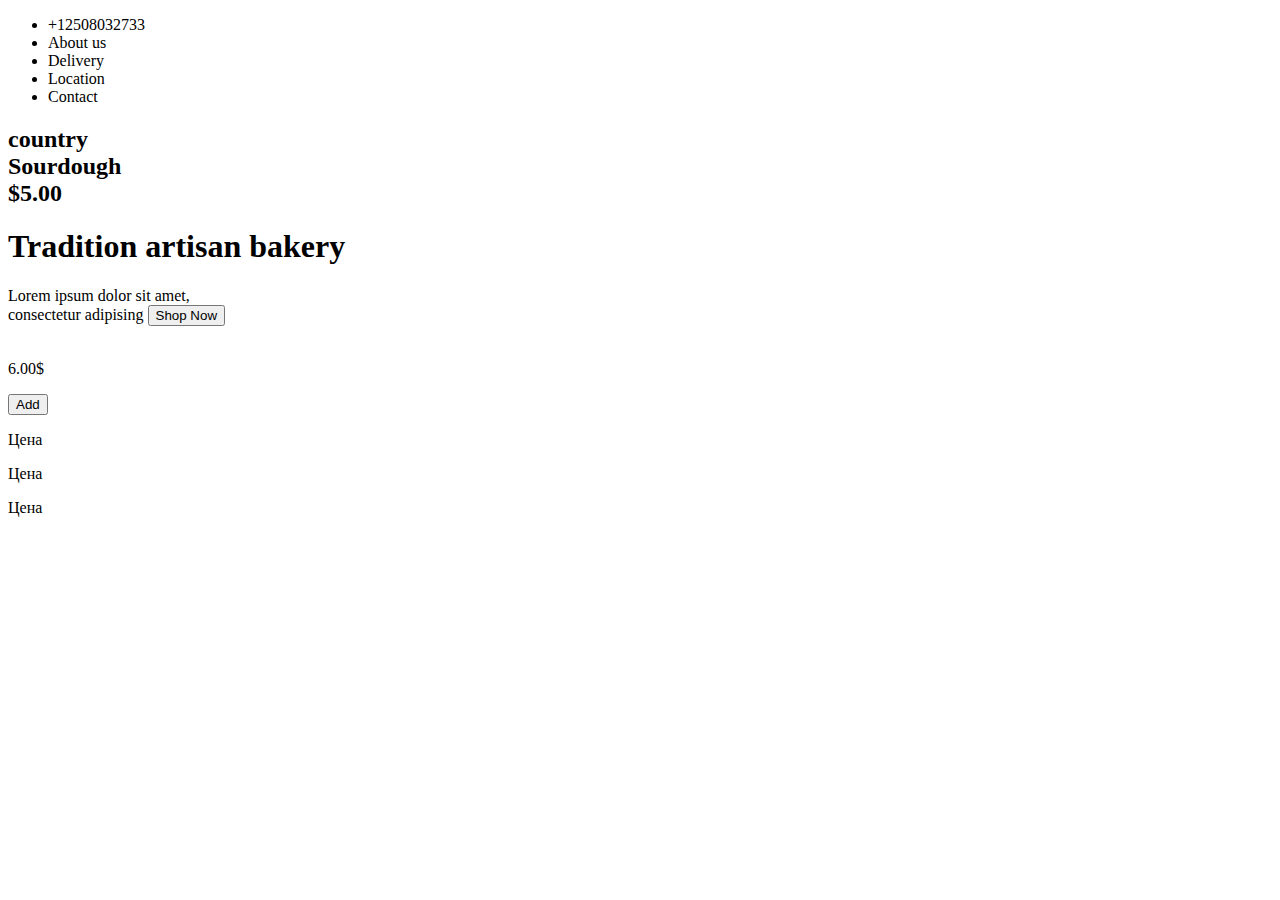
==== index.html @ 82cb4b09 "Add files via upload" ====
<!DOCTYPE html>
<html lang="en">
<head>
    <meta charset="UTF-8">
    <meta name="viewport" content="width=, initial-scale=1.0">
    <title>Document</title>
    <link rel="stylesheet" href="ai.css">
</head>
<body>
    <div>
        <header>
            <ul>
                <li>+12508032733</li>
                <li>About us</li>
                <li>Delivery</li>
                <li>Location</li>
                <li>Contact</li>
            </ul>
        </header>
        <div class="main">
            <h2>country <br>Sourdough <br> $5.00</h2>
            <h1>Tradition artisan bakery</h1>
            Lorem ipsum dolor sit amet, <br> consectetur adipising
            <button>Shop Now</button>
           </div>
    </div>
    <div class="photo">
     <div class="photo1"><br>
        <p>6.00$</p>
        <button>Add</button>
     </div>
     <div class="photo2">
        <p>Цена</p>
     </div>
     <div class="photo3">
        <p>Цена</p>
     </div>
     <div class="photo4">
        <p>Цена</p>
     </div>
    </div>
</body>
</html>
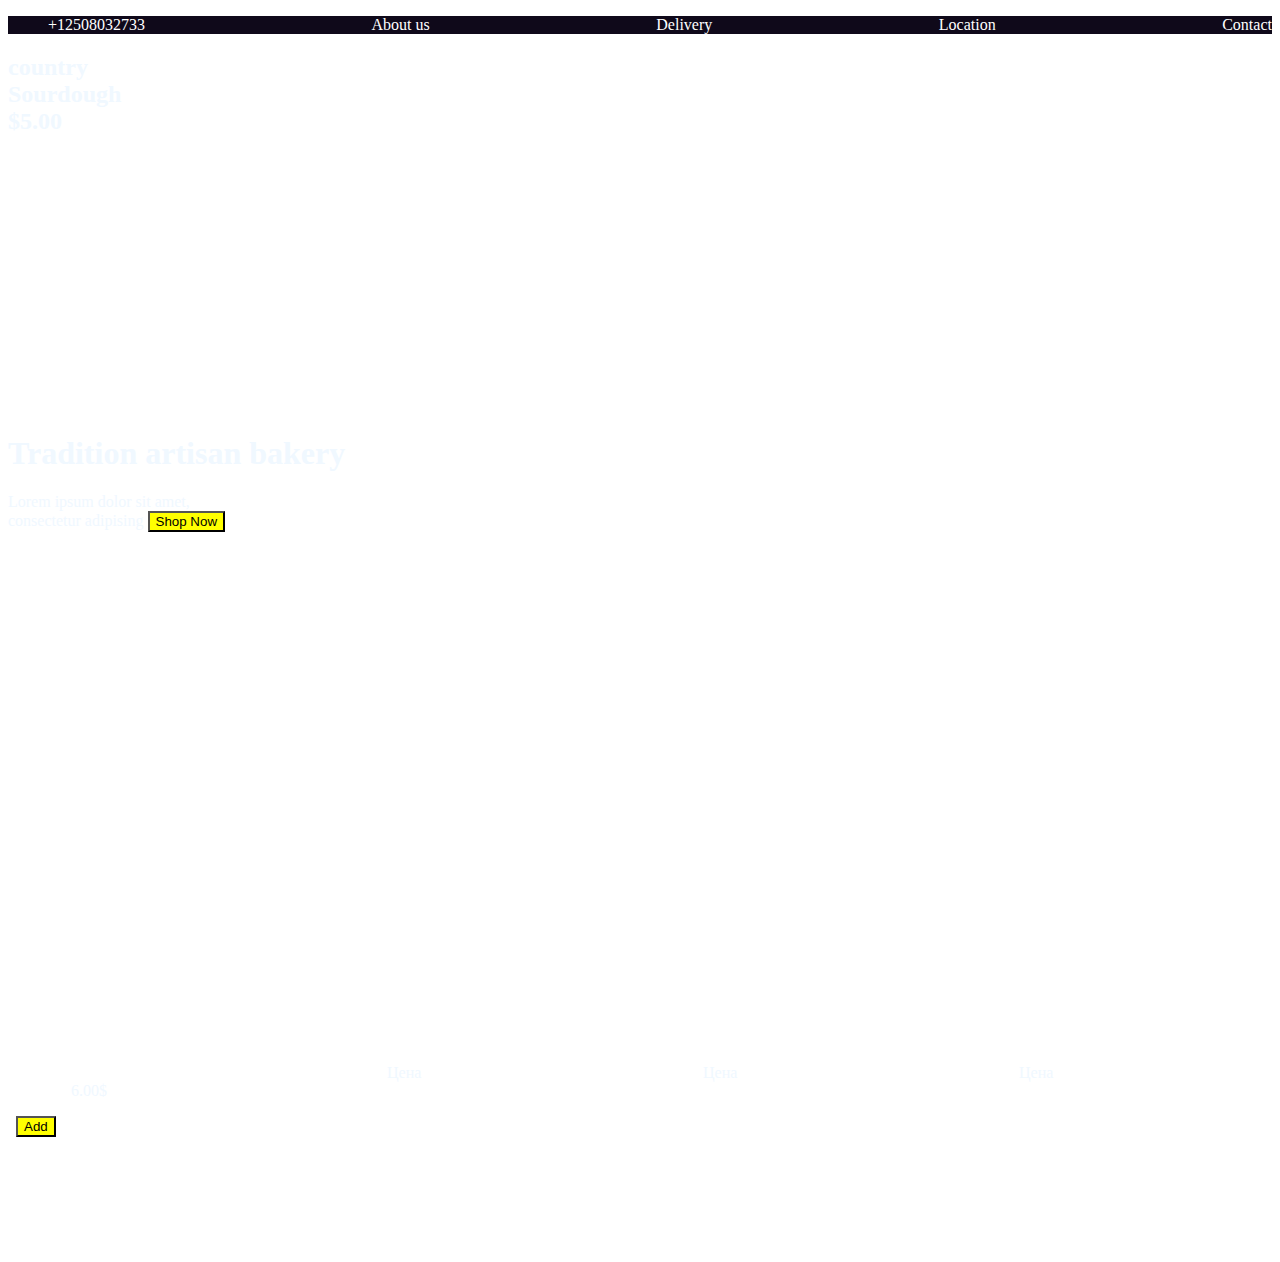
==== commit 00548055: "Update index.html" ====
--- a/index.html
+++ b/index.html
@@ -4,7 +4,7 @@
     <meta charset="UTF-8">
     <meta name="viewport" content="width=, initial-scale=1.0">
     <title>Document</title>
-    <link rel="stylesheet" href="ai.css">
+    <link rel="stylesheet" href="./style.css">
 </head>
 <body>
     <div>
@@ -40,4 +40,4 @@
      </div>
     </div>
 </body>
-</html>+</html>
--- a/style.css
+++ b/style.css
@@ -0,0 +1,63 @@
+ul{
+    color: white;
+    display: flex;
+    justify-content: space-between;
+    list-style-type: none;
+    background-color: rgb(15, 9, 26);
+}
+button{
+    background: yellow;
+}
+.main{
+    background-image: url(fresh-bread-on-black-background-top-view-copy-space_73989-24245.jpg);
+    height: 600px;
+    background-repeat: no-repeat;
+    background-size: 100%;
+    margin-bottom: 300px;
+    color: aliceblue;
+}
+h1{
+margin-top: 300px;
+}
+h3{
+    margin-left: 500px;
+}
+.photo1{
+    background-image: url(images.jfif);
+    height: 300px;
+    width: 300px;
+    background-size: 100%;
+    color: aliceblue;
+}
+.photo2{
+    background-image: url(images\ \(1\).jfif);
+    height: 300px;
+    width: 300px;
+    background-size: 200%;
+    background-repeat: no-repeat;
+    color: aliceblue;
+}
+.photo3{
+background-image: url(images\ \(2\).jfif);
+height: 300px;
+width: 300px;
+background-size: 100%;
+background-repeat: no-repeat;
+color: aliceblue;
+}
+.photo4{
+    background-image: url(images\ \(4\).jfif);
+    height: 300px;
+    width:300px;
+    background-size: 100%;
+    background-repeat: no-repeat;
+    color: aliceblue;
+}
+.photo{
+    display: flex;
+    justify-content: space-around;
+}
+.photo p{
+    margin-top: 110px;
+    margin-left: 55px;
+}
